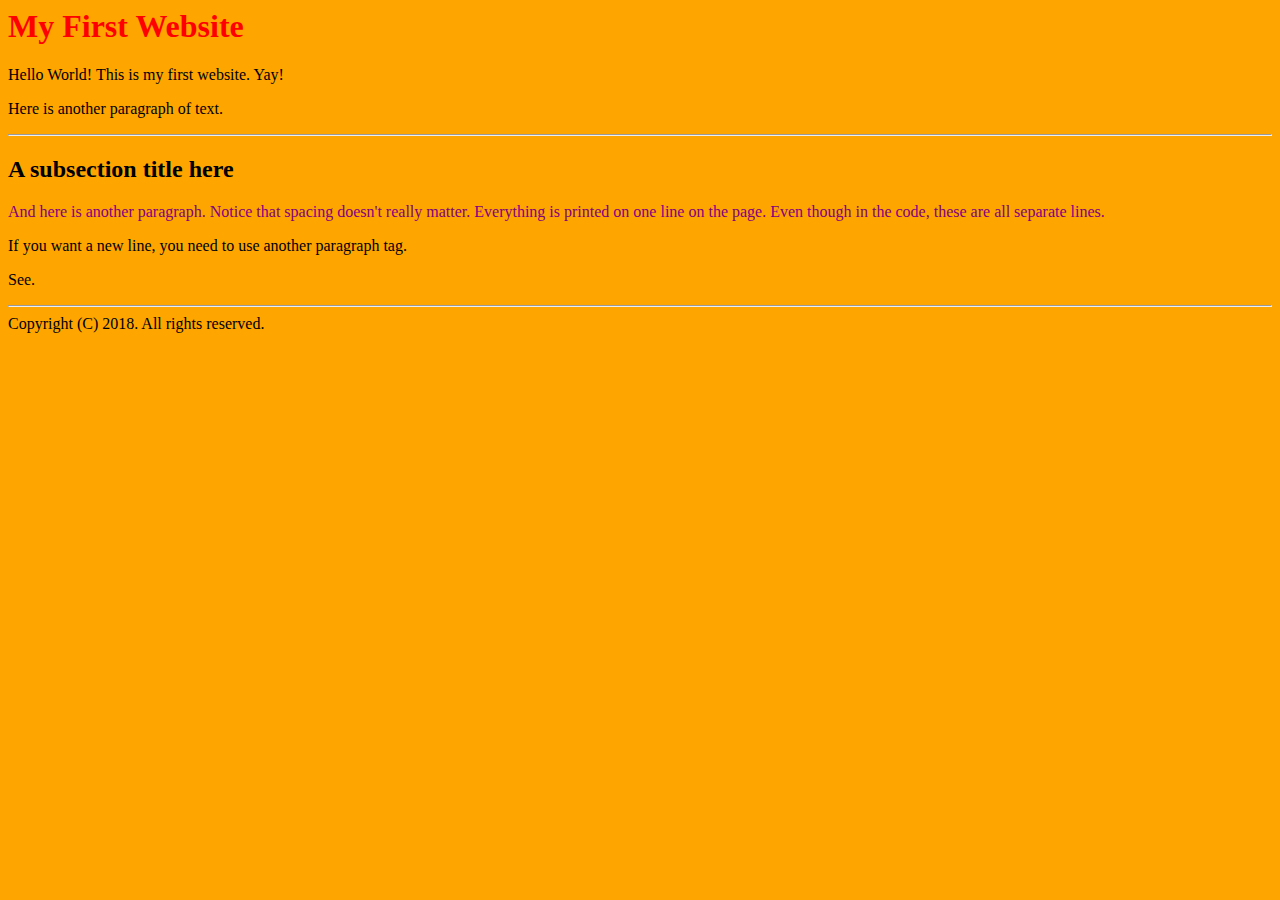
==== index.html @ 683f7633 "Update index.html" ====
<html>
  <title>Sample Website#1</title>
  <body bgcolor=orange>
    <h1 style="color:red">My First Website</h1>
    <p>Hello World! This is my first website. Yay!
    <p>Here is another paragraph of text.
    <hr>
    <h2>A subsection title here</h2>
    <p style="color:purple">And here is another paragraph.
    Notice that spacing doesn't really matter.
    Everything is printed on one line on the page.
    Even though in the code, these are all separate lines.
    <p>If you want a new line, you need to use another paragraph tag.
    <p>See.
    <hr>
    Copyright (C) 2018. All rights reserved.
  </body>
</html>
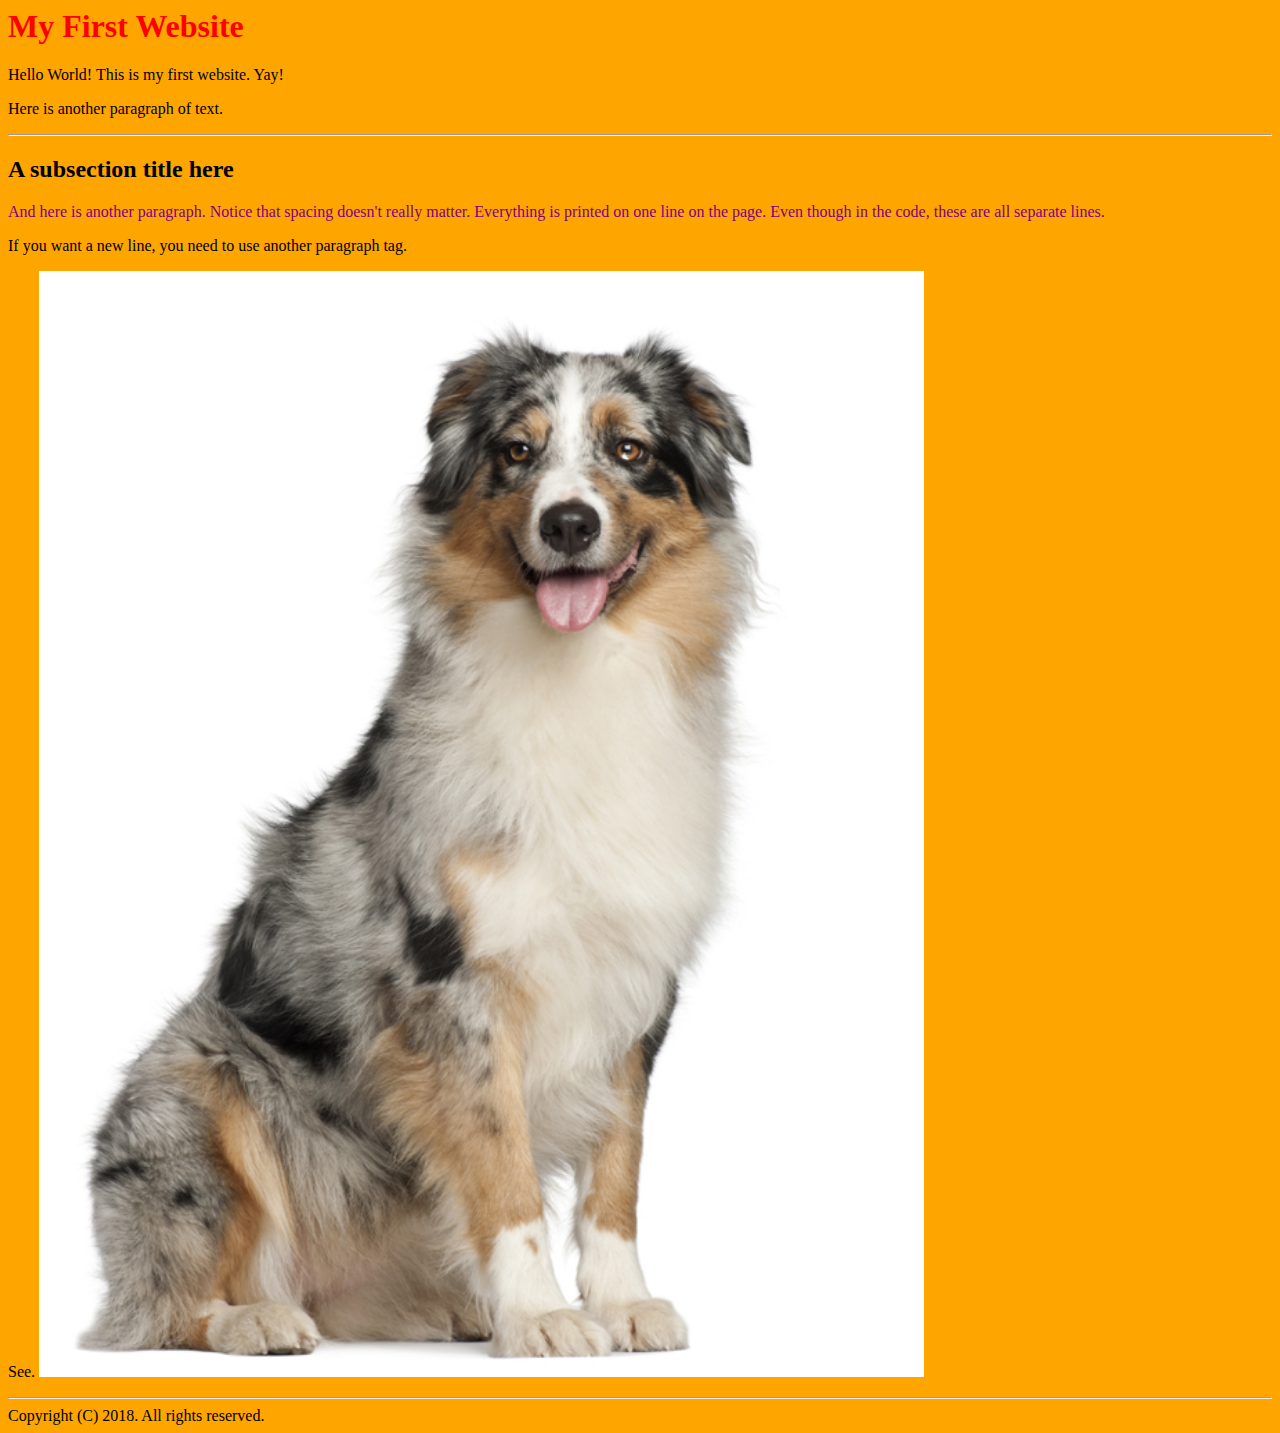
==== commit 058cd915: "Update index.html" ====
--- a/index.html
+++ b/index.html
@@ -12,6 +12,9 @@
     Even though in the code, these are all separate lines.
     <p>If you want a new line, you need to use another paragraph tag.
     <p>See.
+    <a href = "dog.jpg">
+      <img src = "dog.jpg" width = "70%">
+    </a>
     <hr>
     Copyright (C) 2018. All rights reserved.
   </body>
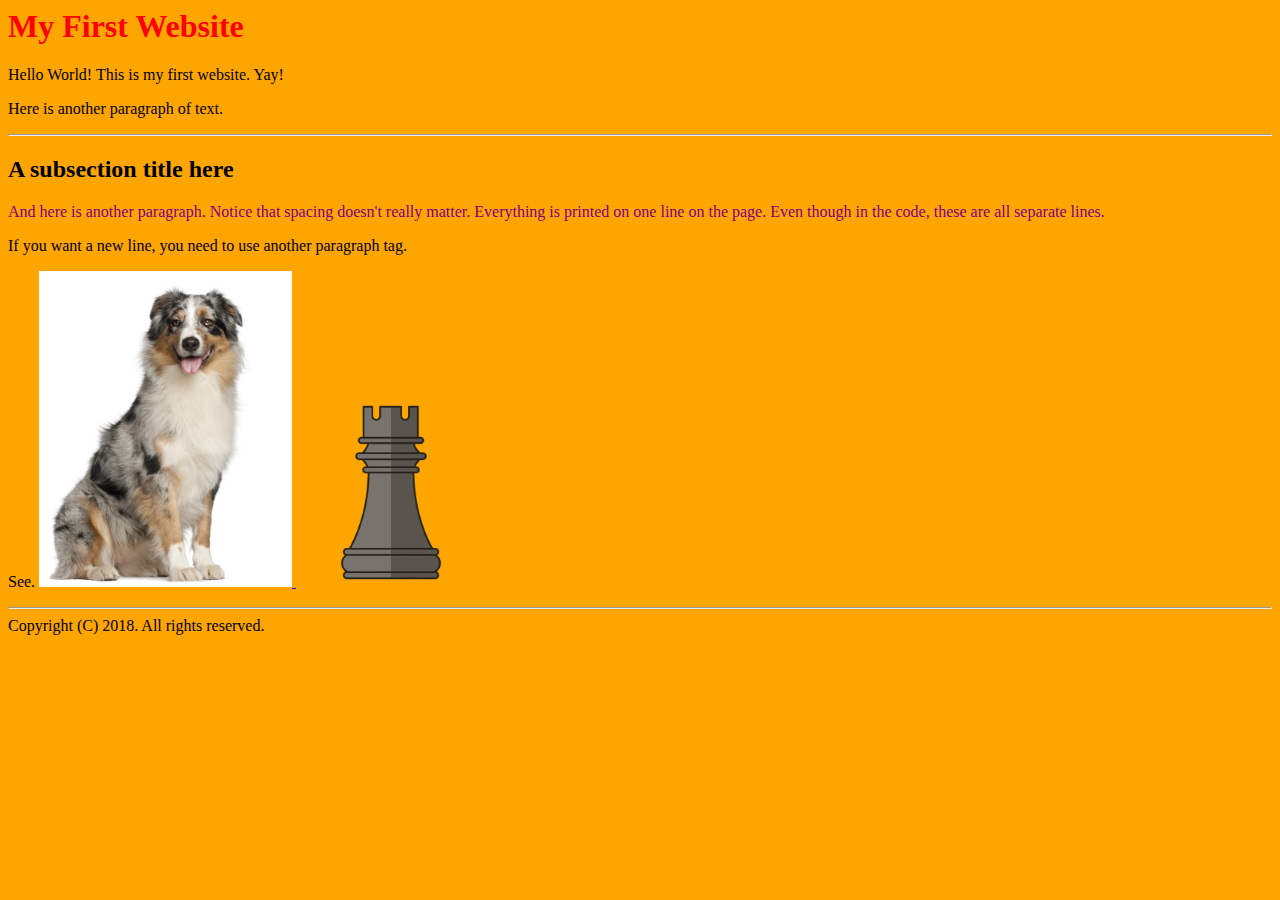
==== commit 80951e85: "Update index.html" ====
--- a/index.html
+++ b/index.html
@@ -13,8 +13,11 @@
     <p>If you want a new line, you need to use another paragraph tag.
     <p>See.
     <a href = "dog.jpg">
-      <img src = "dog.jpg" width = "70%">
+      <img src = "dog.jpg" width = "20%">
     </a>
+    <a href = "rook.png">
+      <img src = "rook.png" width = "15%">
+      </a>
     <hr>
     Copyright (C) 2018. All rights reserved.
   </body>
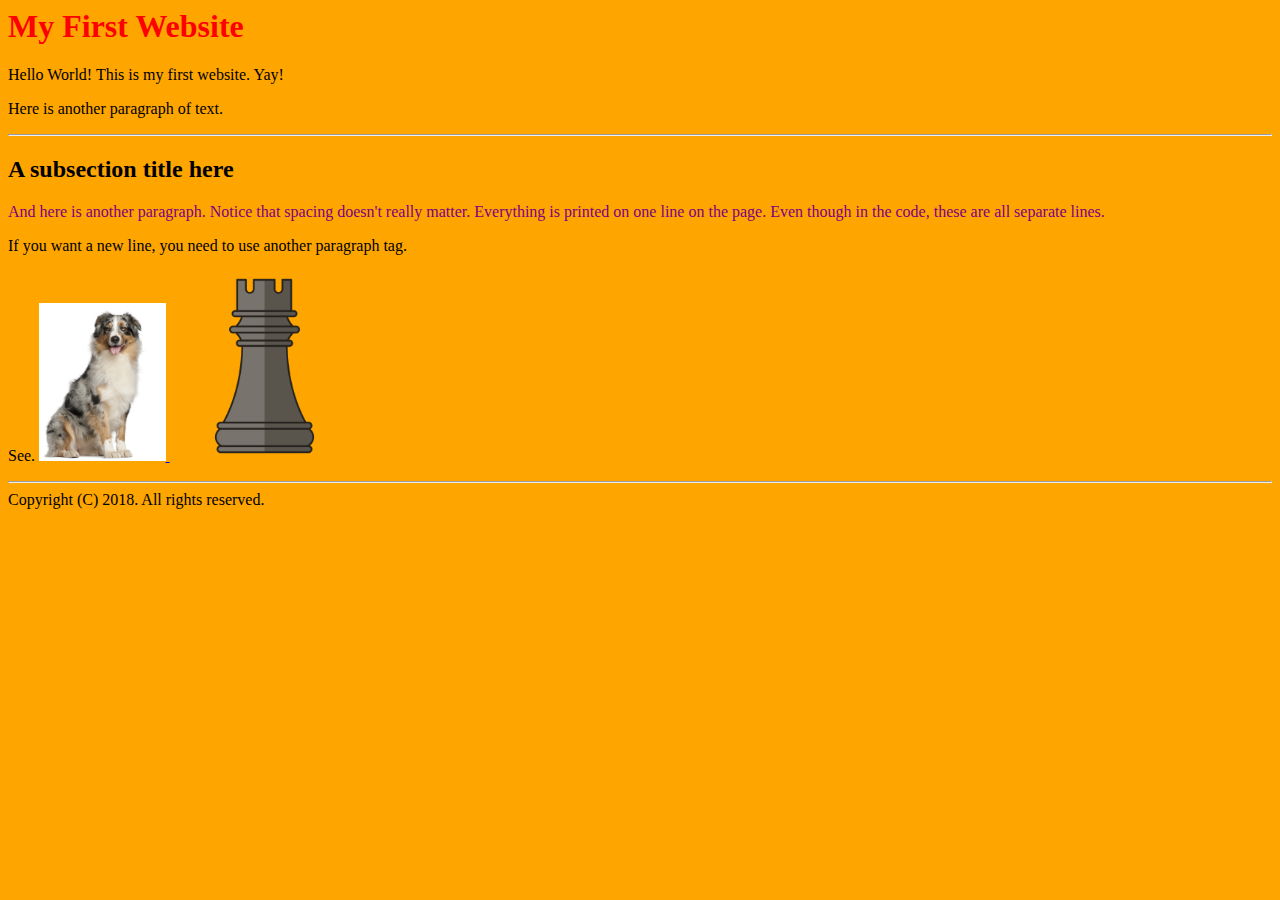
==== commit a3bf5e22: "Update index.html" ====
--- a/index.html
+++ b/index.html
@@ -13,8 +13,8 @@
     <p>If you want a new line, you need to use another paragraph tag.
     <p>See.
     <a href = "dog.jpg">
-      <img src = "dog.jpg" width = "20%">
-    </a>
+      <img src = "dog.jpg" width = "10%">
+    </a> 
     <a href = "rook.png">
       <img src = "rook.png" width = "15%">
       </a>
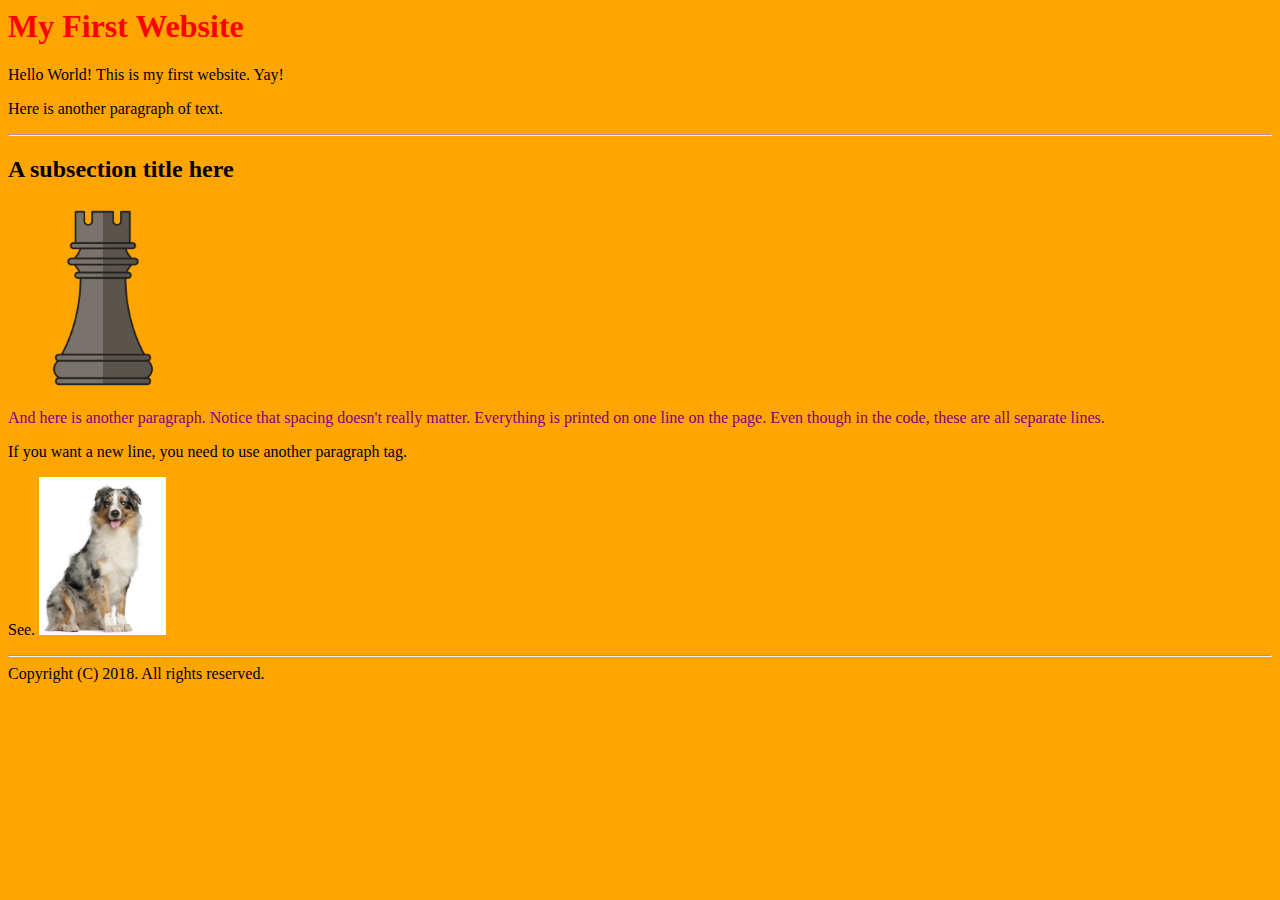
==== commit 8e524a43: "Update index.html" ====
--- a/index.html
+++ b/index.html
@@ -6,6 +6,9 @@
     <p>Here is another paragraph of text.
     <hr>
     <h2>A subsection title here</h2>
+    <a href = "rook.png">
+      <img src = "rook.png" width = "15%">
+    </a>
     <p style="color:purple">And here is another paragraph.
     Notice that spacing doesn't really matter.
     Everything is printed on one line on the page.
@@ -15,9 +18,6 @@
     <a href = "dog.jpg">
       <img src = "dog.jpg" width = "10%">
     </a> 
-    <a href = "rook.png">
-      <img src = "rook.png" width = "15%">
-      </a>
     <hr>
     Copyright (C) 2018. All rights reserved.
   </body>
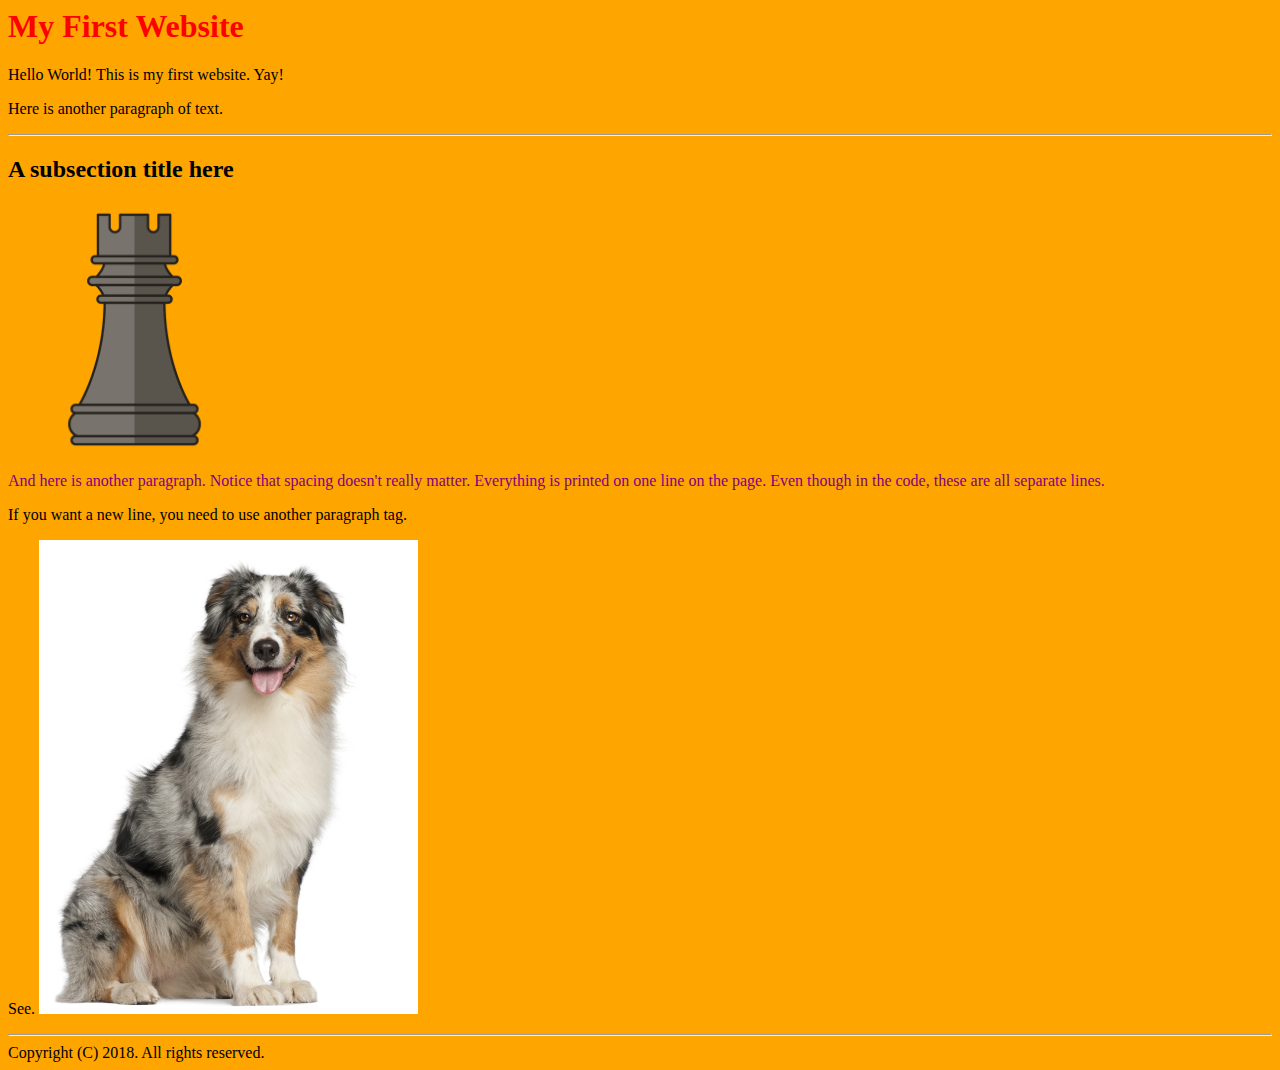
==== commit 0c7f7a85: "Update index.html" ====
--- a/index.html
+++ b/index.html
@@ -7,7 +7,7 @@
     <hr>
     <h2>A subsection title here</h2>
     <a href = "rook.png">
-      <img src = "rook.png" width = "15%">
+      <img src = "rook.png" width = "20%">
     </a>
     <p style="color:purple">And here is another paragraph.
     Notice that spacing doesn't really matter.
@@ -16,7 +16,7 @@
     <p>If you want a new line, you need to use another paragraph tag.
     <p>See.
     <a href = "dog.jpg">
-      <img src = "dog.jpg" width = "10%">
+      <img src = "dog.jpg" width = "30%">
     </a> 
     <hr>
     Copyright (C) 2018. All rights reserved.
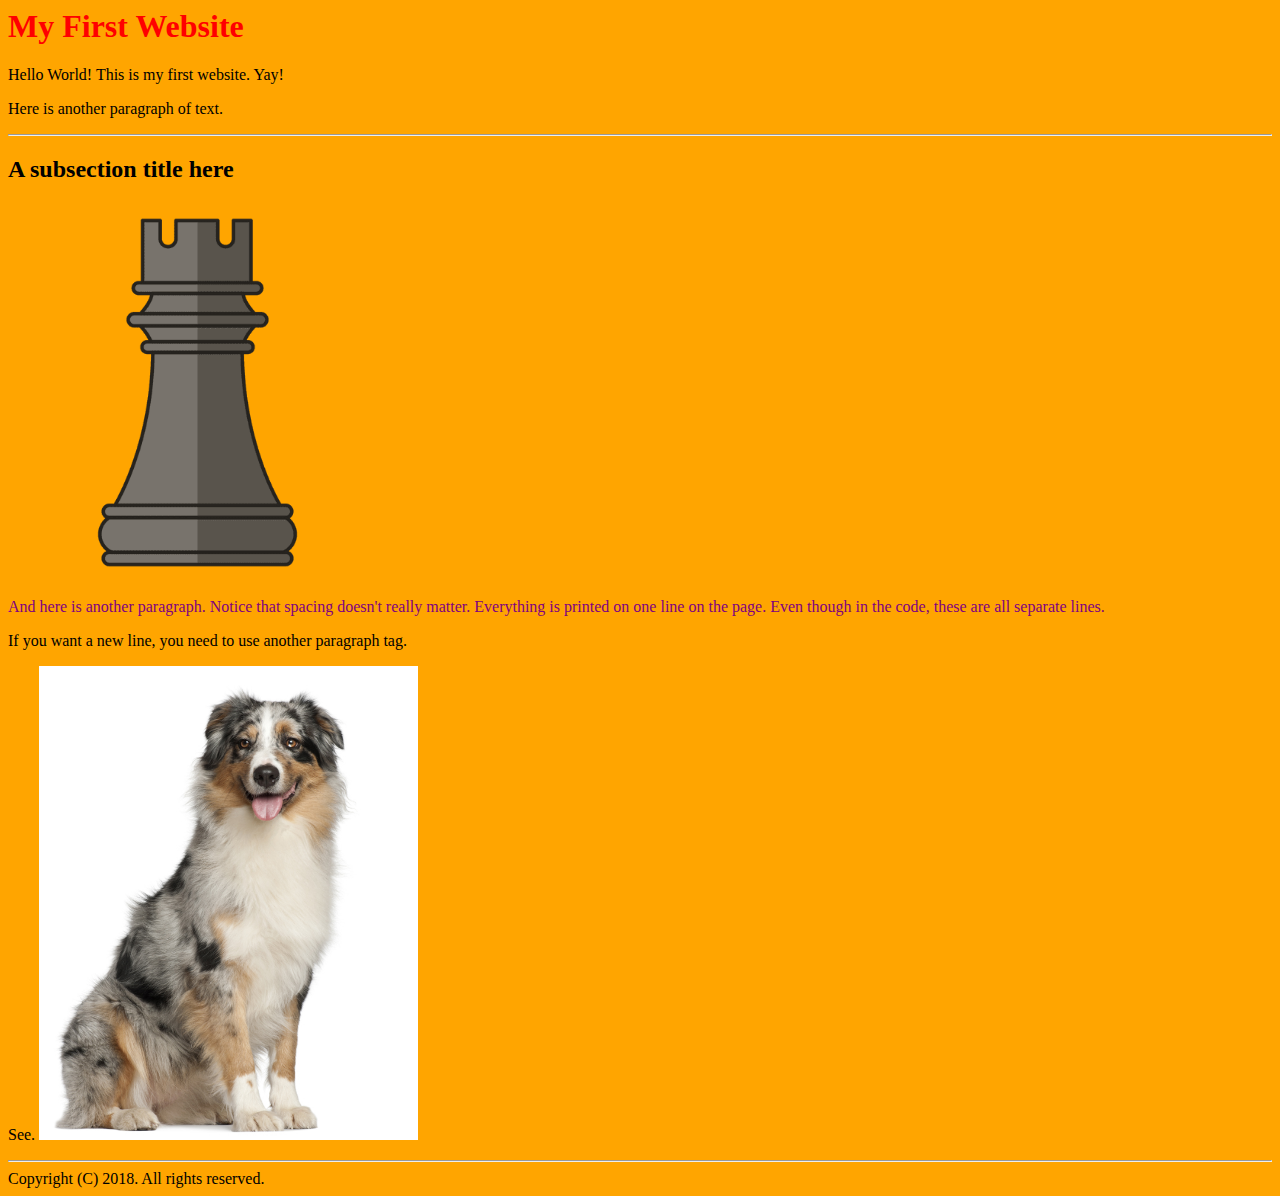
==== commit fbffe6ab: "Update index.html" ====
--- a/index.html
+++ b/index.html
@@ -7,8 +7,8 @@
     <hr>
     <h2>A subsection title here</h2>
     <a href = "rook.png">
-      <img src = "rook.png" width = "20%">
-    </a>
+      <img src = "rook.png" width = "30%">
+    </a> 
     <p style="color:purple">And here is another paragraph.
     Notice that spacing doesn't really matter.
     Everything is printed on one line on the page.
